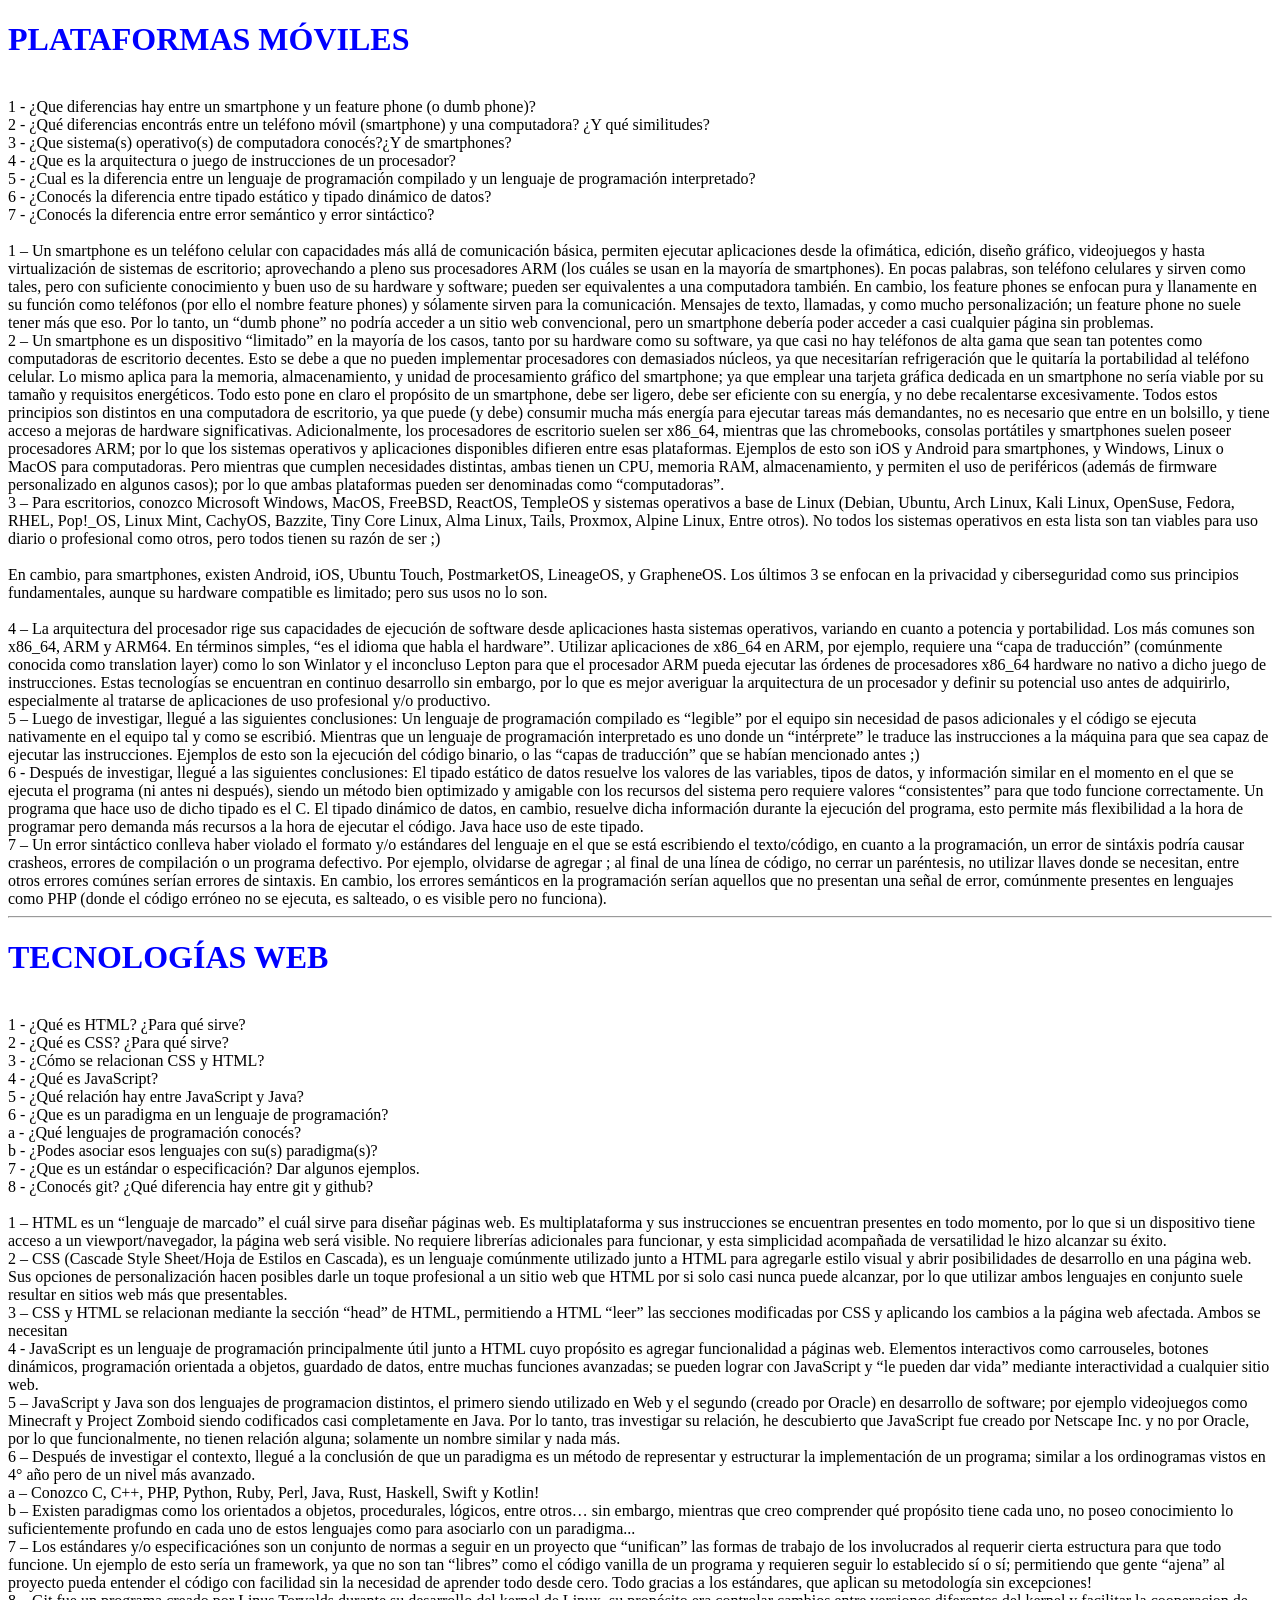
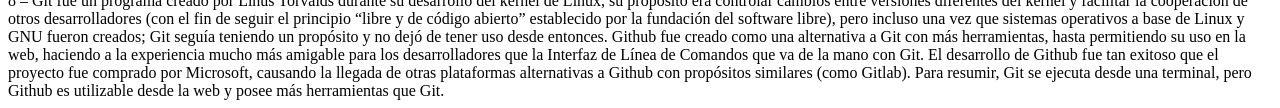
==== tp-0/index.html @ df6c7c2b "Subi los trabajos faltantes [1-4] :'D" ====
<!DOCTYPE html>
<html lang="es">
<head>
    <meta charset="UTF-8">
    <meta name="viewport" content="width=device-width, initial-scale=1.0">
    <title>TP 1</title>
    <style>
        h1{color: blue;}
        h3{color: red;}
    </style>
</head>
<body>
<h1>PLATAFORMAS MÓVILES</h1><br>
1 - ¿Que diferencias hay entre un smartphone y un feature phone (o dumb phone)?<br>
2 - ¿Qué diferencias encontrás entre un teléfono móvil (smartphone) y una computadora? ¿Y qué similitudes?<br>
3 - ¿Que sistema(s) operativo(s) de computadora conocés?¿Y de smartphones?<br>
4 - ¿Que es la arquitectura o juego de instrucciones de un procesador?<br>
5 - ¿Cual es la diferencia entre un lenguaje de programación compilado y un lenguaje de programación interpretado?<br>
6 - ¿Conocés la diferencia entre tipado estático y tipado dinámico de datos?<br>
7 - ¿Conocés la diferencia entre error semántico y error sintáctico?<br>
<br>
1 – Un smartphone es un teléfono celular con capacidades más allá de comunicación básica, permiten ejecutar aplicaciones desde la ofimática, edición, diseño gráfico, videojuegos y hasta virtualización de sistemas de escritorio; aprovechando a pleno sus procesadores ARM (los cuáles se usan en la mayoría de smartphones). En pocas palabras, son teléfono celulares y sirven como tales, pero con suficiente conocimiento y buen uso de su hardware y software; pueden ser equivalentes a una computadora también. En cambio, los feature phones se enfocan pura y llanamente en su función como teléfonos (por ello el nombre feature phones) y sólamente sirven para la comunicación. Mensajes de texto, llamadas, y como mucho personalización; un feature phone no suele tener más que eso. Por lo tanto, un “dumb phone” no podría acceder a un sitio web convencional, pero un smartphone debería poder acceder a casi cualquier página sin problemas.<br>
2 – Un smartphone es un dispositivo “limitado” en la mayoría de los casos, tanto por su hardware como su software, ya que casi no hay teléfonos de alta gama que sean tan potentes como computadoras de escritorio decentes. Esto se debe a que no pueden implementar procesadores con demasiados núcleos, ya que necesitarían refrigeración que le quitaría la portabilidad al teléfono celular. Lo mismo aplica para la memoria, almacenamiento, y unidad de procesamiento gráfico del smartphone; ya que emplear una tarjeta gráfica dedicada en un smartphone no sería viable por su tamaño y requisitos energéticos. Todo esto pone en claro el propósito de un smartphone, debe ser ligero, debe ser eficiente con su energía, y no debe recalentarse excesivamente. Todos estos principios son distintos en una computadora de escritorio, ya que puede (y debe) consumir mucha más energía para ejecutar tareas más demandantes, no es necesario que entre en un bolsillo, y tiene acceso a mejoras de hardware significativas. Adicionalmente, los procesadores de escritorio suelen ser x86_64, mientras que las chromebooks, consolas portátiles y smartphones suelen poseer procesadores ARM; por lo que los sistemas operativos y aplicaciones disponibles difieren entre esas plataformas. Ejemplos de esto son iOS y Android para smartphones, y Windows, Linux o MacOS para computadoras. Pero mientras que cumplen necesidades distintas, ambas tienen un CPU, memoria RAM, almacenamiento, y permiten el uso de periféricos (además de firmware personalizado en algunos casos); por lo que ambas plataformas pueden ser denominadas como “computadoras”.<br>
3 – Para escritorios, conozco Microsoft Windows, MacOS, FreeBSD, ReactOS, TempleOS y sistemas operativos a base de Linux (Debian, Ubuntu, Arch Linux, Kali Linux, OpenSuse, Fedora, RHEL, Pop!_OS, Linux Mint, CachyOS, Bazzite, Tiny Core Linux, Alma Linux, Tails, Proxmox, Alpine Linux, Entre otros). No todos los sistemas operativos en esta lista son tan viables para uso diario o profesional como otros, pero todos tienen su razón de ser ;)<br>
<br>
En cambio, para smartphones, existen Android, iOS, Ubuntu Touch, PostmarketOS, LineageOS, y GrapheneOS. Los últimos 3 se enfocan en la privacidad y ciberseguridad como sus principios fundamentales, aunque su hardware compatible es limitado; pero sus usos no lo son.<br><br>
4 – La arquitectura del procesador rige sus capacidades de ejecución de software desde aplicaciones hasta sistemas operativos, variando en cuanto a potencia y portabilidad. Los más comunes son x86_64, ARM y ARM64. En términos simples, “es el idioma que habla el hardware”. Utilizar aplicaciones de x86_64 en ARM, por ejemplo, requiere una “capa de traducción” (comúnmente conocida como translation layer) como lo son Winlator y el inconcluso Lepton para que el procesador ARM pueda ejecutar las órdenes de procesadores x86_64 hardware no nativo a dicho juego de instrucciones. Estas tecnologías se encuentran en continuo desarrollo sin embargo, por lo que es mejor averiguar la arquitectura de un procesador y definir su potencial uso antes de adquirirlo, especialmente al tratarse de aplicaciones de uso profesional y/o productivo.<br>
5 – Luego de investigar, llegué a las siguientes conclusiones: Un lenguaje de programación compilado es “legible” por el equipo sin necesidad de pasos adicionales y el código se ejecuta nativamente en el equipo tal y como se escribió. Mientras que un lenguaje de programación interpretado es uno donde un “intérprete” le traduce las instrucciones a la máquina para que sea capaz de ejecutar las instrucciones. Ejemplos de esto son la ejecución del código binario, o las “capas de traducción” que se habían mencionado antes ;)<br>
6 - Después de investigar, llegué a las siguientes conclusiones: El tipado estático de datos resuelve los valores de las variables, tipos de datos, y información similar en el momento en el que se ejecuta el programa (ni antes ni después), siendo un método bien optimizado y amigable con los recursos del sistema pero requiere valores “consistentes” para que todo funcione correctamente. Un programa que hace uso de dicho tipado es el C. El tipado dinámico de datos, en cambio, resuelve dicha información durante la ejecución del programa, esto permite más flexibilidad a la hora de programar pero demanda más recursos a la hora de ejecutar el código. Java hace uso de este tipado.<br>
7 – Un error sintáctico conlleva haber violado el formato y/o estándares del lenguaje en el que se está escribiendo el texto/código, en cuanto a la programación, un error de sintáxis podría causar crasheos, errores de compilación o un programa defectivo. Por ejemplo, olvidarse de agregar ; al final de una línea de código, no cerrar un paréntesis, no utilizar llaves donde se necesitan, entre otros errores comúnes serían errores de sintaxis. En cambio, los errores semánticos en la programación serían aquellos que no presentan una señal de error, comúnmente presentes en lenguajes como PHP (donde el código erróneo no se ejecuta, es salteado, o es visible pero no funciona).<br>
<hr>
<h1>TECNOLOGÍAS WEB</h1><br>
1 - ¿Qué es HTML? ¿Para qué sirve?<br>
2 - ¿Qué es CSS? ¿Para qué sirve?<br>
3 - ¿Cómo se relacionan CSS y HTML?<br>
4 - ¿Qué es JavaScript?<br>
5 - ¿Qué relación hay entre JavaScript y Java?<br>
6 - ¿Que es un paradigma en un lenguaje de programación?<br>
a - ¿Qué lenguajes de programación conocés?<br>
b - ¿Podes asociar esos lenguajes con su(s) paradigma(s)?<br>
7 - ¿Que es un estándar o especificación? Dar algunos ejemplos.<br>
8 - ¿Conocés git? ¿Qué diferencia hay entre git y github?<br>
<br>
1 – HTML es un “lenguaje de marcado” el cuál sirve para diseñar páginas web. Es multiplataforma y sus instrucciones se encuentran presentes en todo momento, por lo que si un dispositivo tiene acceso a un viewport/navegador, la página web será visible. No requiere librerías adicionales para funcionar, y esta simplicidad acompañada de versatilidad le hizo alcanzar su éxito.<br>
2 – CSS (Cascade Style Sheet/Hoja de Estilos en Cascada), es un lenguaje comúnmente utilizado junto a HTML para agregarle estilo visual y abrir posibilidades de desarrollo en una página web. Sus opciones de personalización hacen posibles darle un toque profesional a un sitio web que HTML por si solo casi nunca puede alcanzar, por lo que utilizar ambos lenguajes en conjunto suele resultar en sitios web más que presentables.<br>
3 – CSS y HTML se relacionan mediante la sección “head” de HTML, permitiendo a HTML “leer” las secciones modificadas por CSS y aplicando los cambios a la página web afectada. Ambos se necesitan<br>
4 - JavaScript es un lenguaje de programación principalmente útil junto a HTML cuyo propósito es agregar funcionalidad a páginas web. Elementos interactivos como carrouseles, botones dinámicos, programación orientada a objetos, guardado de datos, entre muchas funciones avanzadas; se pueden lograr con JavaScript y “le pueden dar vida” mediante interactividad a cualquier sitio web.<br>
5 – JavaScript y Java son dos lenguajes de programacion distintos, el primero siendo utilizado en Web y el segundo (creado por Oracle) en desarrollo de software; por ejemplo videojuegos como Minecraft y Project Zomboid siendo codificados casi completamente en Java. Por lo tanto, tras investigar su relación, he descubierto que JavaScript fue creado por Netscape Inc. y no por Oracle, por lo que funcionalmente, no tienen relación alguna; solamente un nombre similar y nada más.<br>
6 – Después de investigar el contexto, llegué a la conclusión de que un paradigma es un método de representar y estructurar la implementación de un programa; similar a los ordinogramas vistos en 4° año pero de un nivel más avanzado.<br>
a – Conozco C, C++, PHP, Python, Ruby, Perl, Java, Rust, Haskell, Swift y Kotlin!<br>
b – Existen paradigmas como los orientados a objetos, procedurales, lógicos, entre otros… sin embargo, mientras que creo comprender qué propósito tiene cada uno, no poseo conocimiento lo suficientemente profundo en cada uno de estos lenguajes como para asociarlo con un paradigma...<br>
7 – Los estándares y/o especificaciónes son un conjunto de normas a seguir en un proyecto que “unifican” las formas de trabajo de los involucrados al requerir cierta estructura para que todo funcione. Un ejemplo de esto sería un framework, ya que no son tan “libres” como el código vanilla de un programa y requieren seguir lo establecido sí o sí; permitiendo que gente “ajena” al proyecto pueda entender el código con facilidad sin la necesidad de aprender todo desde cero. Todo gracias a los estándares, que aplican su metodología sin excepciones!<br>
8 – Git fue un programa creado por Linus Torvalds durante su desarrollo del kernel de Linux, su propósito era controlar cambios entre versiones diferentes del kernel y facilitar la cooperacion de otros desarrolladores (con el fin de seguir el principio “libre y de código abierto” establecido por la fundación del software libre), pero incluso una vez que sistemas operativos a base de Linux y GNU fueron creados; Git seguía teniendo un propósito y no dejó de tener uso desde entonces. Github fue creado como una alternativa a Git con más herramientas, hasta permitiendo su uso en la web, haciendo a la experiencia mucho más amigable para los desarrolladores que la Interfaz de Línea de Comandos que va de la mano con Git. El desarrollo de Github fue tan exitoso que el proyecto fue comprado por Microsoft, causando la llegada de otras plataformas alternativas a Github con propósitos similares (como Gitlab). Para resumir, Git se ejecuta desde una terminal, pero Github es utilizable desde la web y posee más herramientas que Git.<br>
</body>
</html>
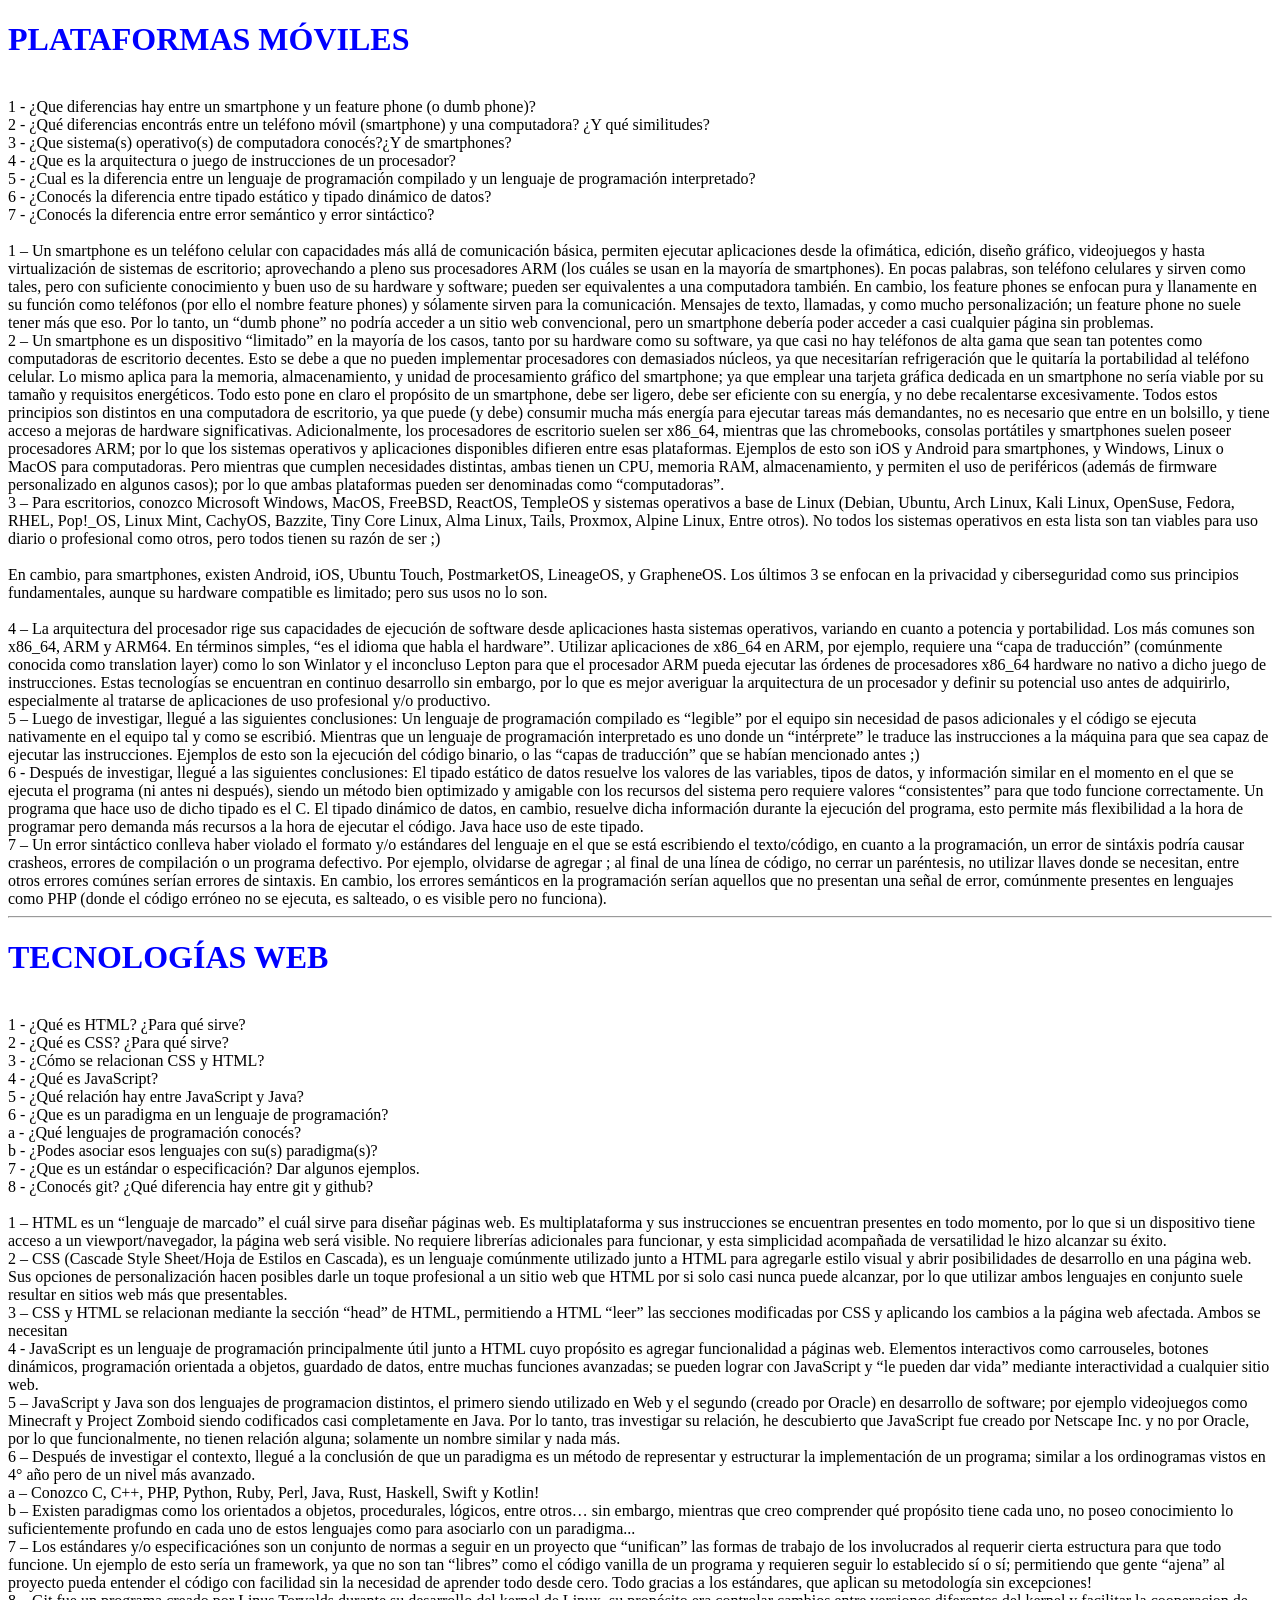
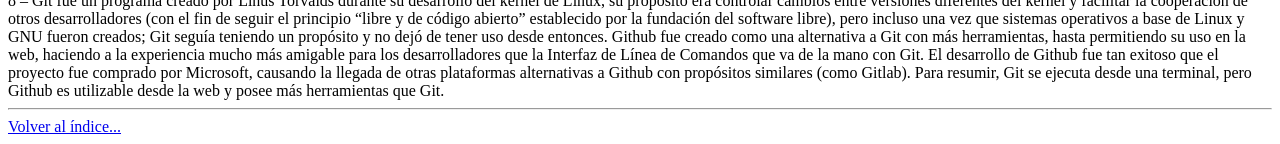
==== commit a7a1564c: "Agregué hipervínculos en los footers por accesibilidad :)" ====
--- a/tp-0/index.html
+++ b/tp-0/index.html
@@ -51,5 +51,7 @@
 b – Existen paradigmas como los orientados a objetos, procedurales, lógicos, entre otros… sin embargo, mientras que creo comprender qué propósito tiene cada uno, no poseo conocimiento lo suficientemente profundo en cada uno de estos lenguajes como para asociarlo con un paradigma...<br>
 7 – Los estándares y/o especificaciónes son un conjunto de normas a seguir en un proyecto que “unifican” las formas de trabajo de los involucrados al requerir cierta estructura para que todo funcione. Un ejemplo de esto sería un framework, ya que no son tan “libres” como el código vanilla de un programa y requieren seguir lo establecido sí o sí; permitiendo que gente “ajena” al proyecto pueda entender el código con facilidad sin la necesidad de aprender todo desde cero. Todo gracias a los estándares, que aplican su metodología sin excepciones!<br>
 8 – Git fue un programa creado por Linus Torvalds durante su desarrollo del kernel de Linux, su propósito era controlar cambios entre versiones diferentes del kernel y facilitar la cooperacion de otros desarrolladores (con el fin de seguir el principio “libre y de código abierto” establecido por la fundación del software libre), pero incluso una vez que sistemas operativos a base de Linux y GNU fueron creados; Git seguía teniendo un propósito y no dejó de tener uso desde entonces. Github fue creado como una alternativa a Git con más herramientas, hasta permitiendo su uso en la web, haciendo a la experiencia mucho más amigable para los desarrolladores que la Interfaz de Línea de Comandos que va de la mano con Git. El desarrollo de Github fue tan exitoso que el proyecto fue comprado por Microsoft, causando la llegada de otras plataformas alternativas a Github con propósitos similares (como Gitlab). Para resumir, Git se ejecuta desde una terminal, pero Github es utilizable desde la web y posee más herramientas que Git.<br>
+<hr>
+<a href="https://martin-carril.github.io/plataformas-moviles-entregas/">Volver al índice...</a>
 </body>
-</html>+</html> 
